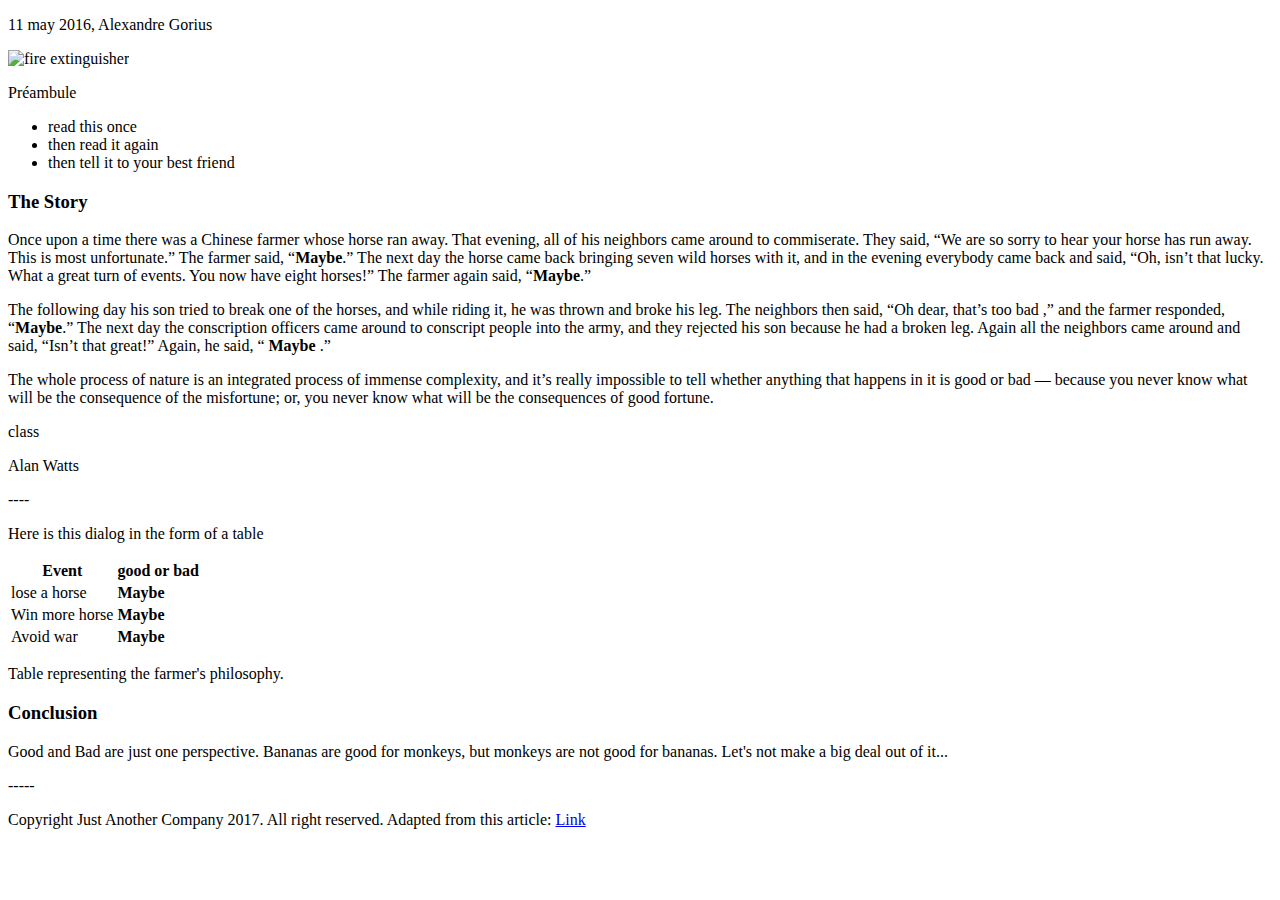
==== index.html @ 906c312f "rename index.html" ====
<!DOCTYPE html>
<html lang="en">
  <head>
    <meta charset="UTF-8" />
    <meta http-equiv="X-UA-Compatible" content="IE=edge" />
    <meta name="viewport" content="width=device-width, initial-scale=1.0" />
    <title>The Story of the Chinese Farmer</title>
  </head>
  <body>
    <p>11 may 2016, Alexandre Gorius</p>
    <img
      src="https://cdn-images-1.medium.com/max/1000/1*2PCmLZyzQaF2pyKYkSTFpA.jpeg"
      alt="fire extinguisher"
    />

    <p>Préambule</p>

    <ul title="Préambule">
      <li>read this once</li>
      <li>then read it again</li>
      <li>then tell it to your best friend</li>
    </ul>

    <h3>The Story</h3>

    <p>
      Once upon a time there was a Chinese farmer whose horse ran away. That
      evening, all of his neighbors came around to commiserate. They said, “We
      are so sorry to hear your horse has run away. This is most unfortunate.”
      The farmer said, “<strong>Maybe</strong>.” The next day the horse came
      back bringing seven wild horses with it, and in the evening everybody came
      back and said, “Oh, isn’t that lucky. What a great turn of events. You now
      have eight horses!” The farmer again said, “<strong>Maybe</strong>.”
    </p>

    <p>
      The following day his son tried to break one of the horses, and while
      riding it, he was thrown and broke his leg. The neighbors then said, “Oh
      dear, that’s too <span class="bad">bad</span> ,” and the farmer responded,
      “<strong>Maybe</strong>.” The next day the conscription officers came
      around to conscript people into the army, and they rejected his son
      because he had a broken leg. Again all the neighbors came around and said,
      “Isn’t that great!” Again, he said, “ <strong>Maybe</strong> .”
    </p>

    <p>
      The whole process of nature is an integrated process of immense
      complexity, and it’s really impossible to tell whether anything that
      happens in it is <span class="good">good</span> or
      <span class="bad">bad</span> — because you never know what will be the
      consequence of the misfortune; or, you never know what will be the
      consequences of <span class="good">good</span> fortune.
    </p>

    class

    <p class="autor">Alan Watts</p>

    <p>----</p>

    <p>Here is this dialog in the form of a table</p>
    <table>
      <tr>
        <th>Event</th>
        <th><span class="good">good</span> or <span class="bad">bad</span></th>
      </tr>

      <tr>
        <td>lose a horse</td>
        <td><strong>Maybe</strong></td>
      </tr>
      <tr>
        <td>Win more horse</td>
        <td><strong>Maybe</strong></td>
      </tr>
      <tr>
        <td>Avoid war</td>
        <td><strong>Maybe</strong></td>
      </tr>
    </table>
    <p>Table representing the farmer's philosophy.</p>

    <h3>Conclusion</h3>
    <p>
      <span class="good">Good</span> and Bad are just one perspective. Bananas
      are <span class="good">good</span> for monkeys, but monkeys are not
      <span class="good">good</span> for bananas. Let's not make a big deal out
      of it...
    </p>

    <p>-----</p>
    <footer>
      <p>
        Copyright Just Another Company 2017. All right reserved. Adapted from
        this article:
        <a
          href="https://wellsbaum.blog/2018/01/27/alan-watts-the-story-of-the-chinese-farmer/"
          target="_blank"
          title="Alan Watts: The Story of the Chinese Farmer."
        >
          Link
        </a>
      </p>
    </footer>
  </body>
</html>
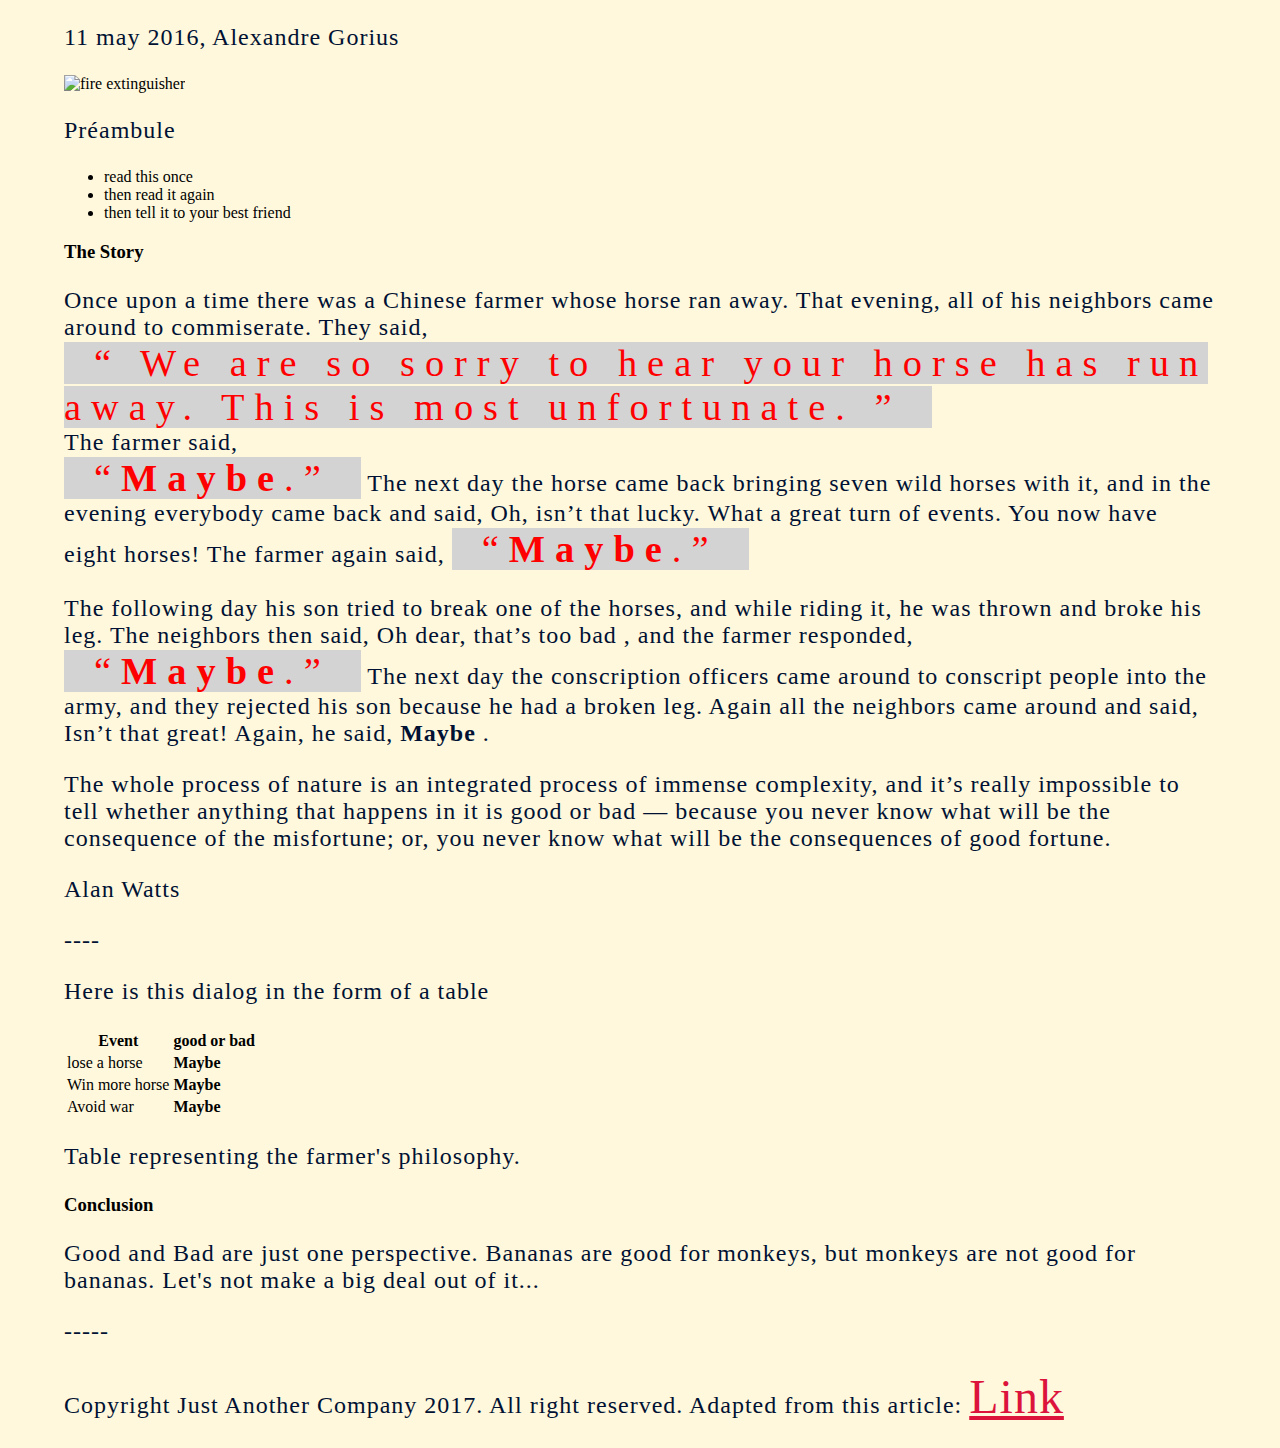
==== commit 0524a077: "css" ====
--- a/index.html
+++ b/index.html
@@ -5,6 +5,7 @@
     <meta http-equiv="X-UA-Compatible" content="IE=edge" />
     <meta name="viewport" content="width=device-width, initial-scale=1.0" />
     <title>The Story of the Chinese Farmer</title>
+    <link rel="stylesheet" href="./style.css" >
   </head>
   <body>
     <p>11 may 2016, Alexandre Gorius</p>
@@ -25,22 +26,24 @@
 
     <p>
       Once upon a time there was a Chinese farmer whose horse ran away. That
-      evening, all of his neighbors came around to commiserate. They said, “We
-      are so sorry to hear your horse has run away. This is most unfortunate.”
-      The farmer said, “<strong>Maybe</strong>.” The next day the horse came
+      evening, all of his neighbors came around to commiserate. They said,<br> <q>
+        We
+        are so sorry to hear your horse has run away. This is most unfortunate.
+      </q> <br>
+      The farmer said, <br><q><strong>Maybe</strong>.</q> The next day the horse came
       back bringing seven wild horses with it, and in the evening everybody came
-      back and said, “Oh, isn’t that lucky. What a great turn of events. You now
-      have eight horses!” The farmer again said, “<strong>Maybe</strong>.”
+      back and said, Oh, isn’t that lucky. What a great turn of events. You now
+      have eight horses! The farmer again said, <q><strong>Maybe</strong>.</q>
     </p>
 
     <p>
       The following day his son tried to break one of the horses, and while
-      riding it, he was thrown and broke his leg. The neighbors then said, “Oh
-      dear, that’s too <span class="bad">bad</span> ,” and the farmer responded,
-      “<strong>Maybe</strong>.” The next day the conscription officers came
+      riding it, he was thrown and broke his leg. The neighbors then said, Oh
+      dear, that’s too <span class="bad">bad</span> , and the farmer responded,
+      <q><strong>Maybe</strong>.</q> The next day the conscription officers came
       around to conscript people into the army, and they rejected his son
       because he had a broken leg. Again all the neighbors came around and said,
-      “Isn’t that great!” Again, he said, “ <strong>Maybe</strong> .”
+      Isn’t that great! Again, he said,  <strong>Maybe</strong> .
     </p>
 
     <p>
@@ -52,7 +55,7 @@
       consequences of <span class="good">good</span> fortune.
     </p>
 
-    class
+    
 
     <p class="autor">Alan Watts</p>
 
--- a/style.css
+++ b/style.css
@@ -0,0 +1,51 @@
+p{
+    font-family: 'Times New Roman', Times, serif;
+    font-size: 1.5em;
+    letter-spacing: 1px;
+    color:#001133 ;
+    width: 100%;
+
+
+
+}
+a{
+    font-family: Cambria, Cochin, Georgia, Times, 'Times New Roman', serif;
+    color: blueviolet;
+    font-size: 2em;
+    
+}
+a:link{
+    color: crimson;
+}
+a:visited{
+border-bottom-color: cyan;
+}
+
+a:hover {
+background-color: gold;
+border-radius: 3px;
+padding: .2em;
+
+}
+p:active{
+    background: #eee;
+}
+body{
+    width: 90%;
+    margin: 0 auto;
+    background-color: cornsilk;
+
+
+}
+q{
+    width: 20%;
+    box-sizing: border-box;
+    letter-spacing: 10px;
+    margin: 0 auto;
+    color: red;
+    font-size: 1.6em;
+    background-color: lightgrey;
+    padding-left: 30px;
+    padding-right: 30px;
+    
+}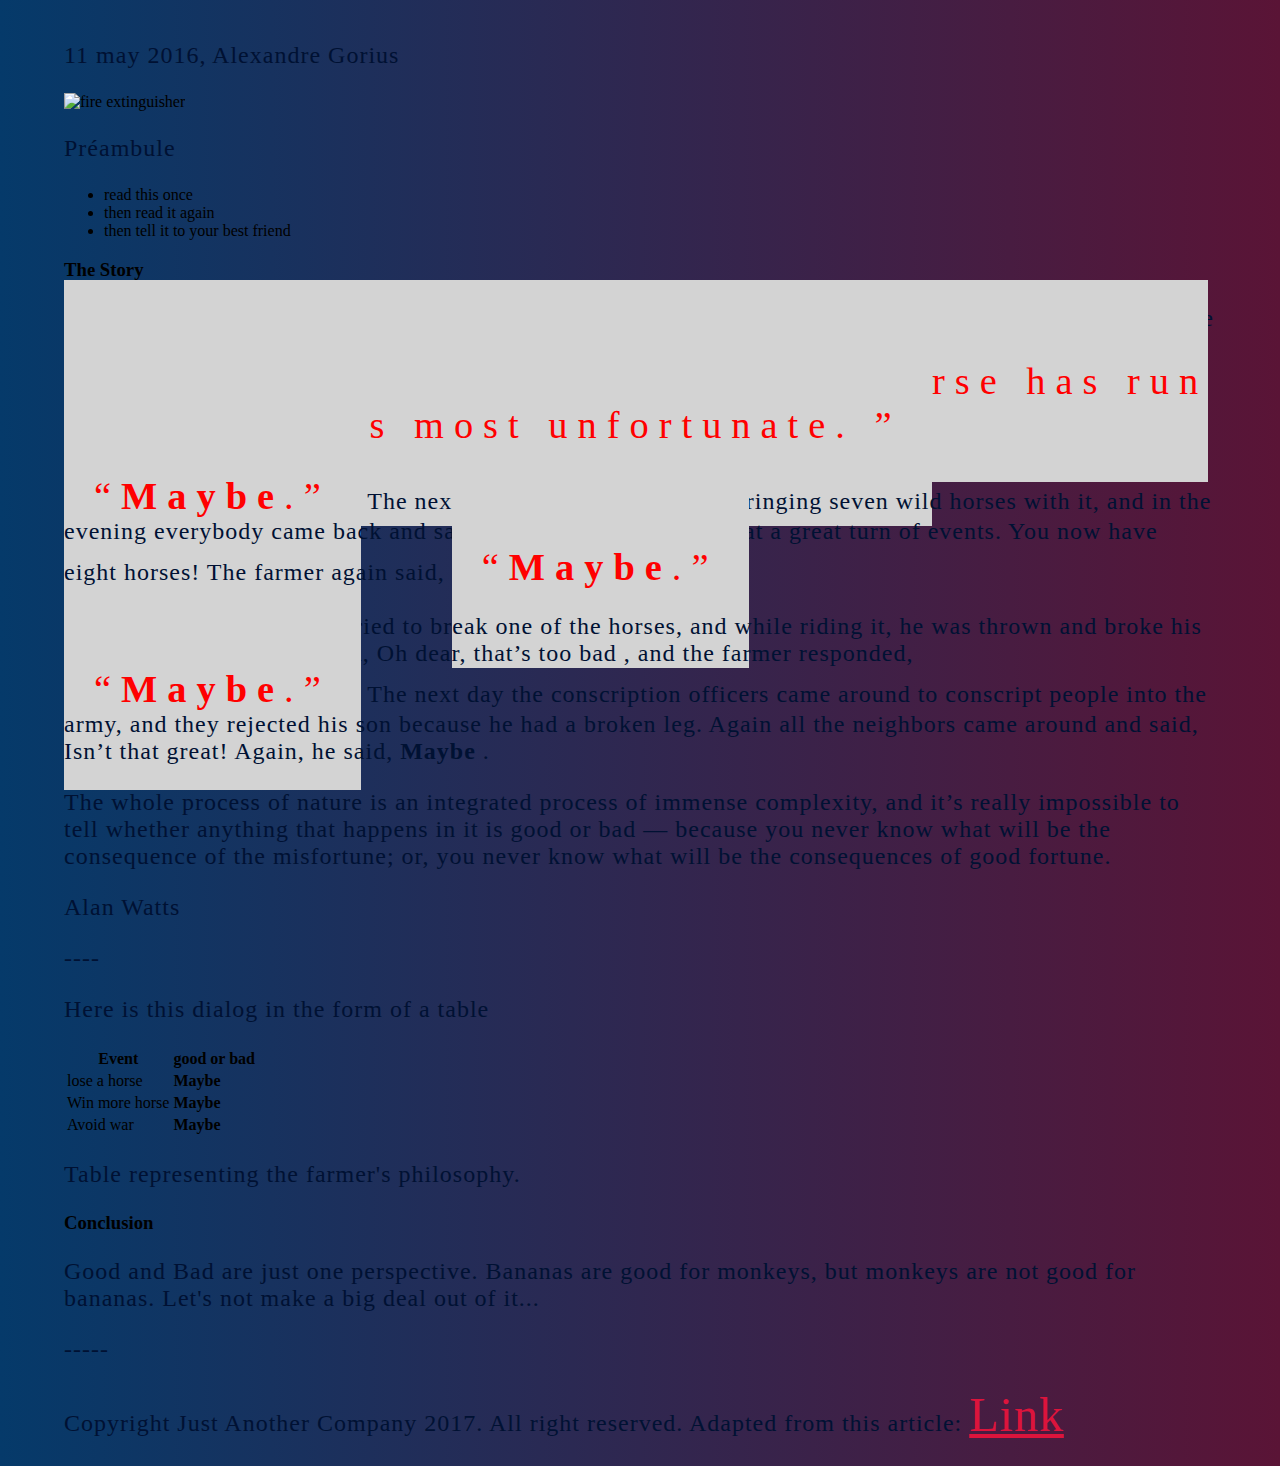
==== commit 4c5b981d: "css1" ====
--- a/index.html
+++ b/index.html
@@ -5,6 +5,7 @@
     <meta http-equiv="X-UA-Compatible" content="IE=edge" />
     <meta name="viewport" content="width=device-width, initial-scale=1.0" />
     <title>The Story of the Chinese Farmer</title>
+    <img src="//unsplash.it/704/706" alt="" class="card__img">
     <link rel="stylesheet" href="./style.css" >
   </head>
   <body>
--- a/style.css
+++ b/style.css
@@ -33,7 +33,13 @@
 body{
     width: 90%;
     margin: 0 auto;
-    background-color: cornsilk;
+    /* background-color: cornsilk;
+     */
+    
+background: -webkit-linear-gradient(106deg, rgb(5, 58, 106), rgb(90, 20, 54));
+background: linear-gradient(90deg, rgb(5, 58, 106), rgb(90, 20, 54));
+
+
 
 
 }
@@ -45,7 +51,7 @@
     color: red;
     font-size: 1.6em;
     background-color: lightgrey;
-    padding-left: 30px;
-    padding-right: 30px;
+    padding: 80px 30px;
+    border-left: 3px red;
     
 }